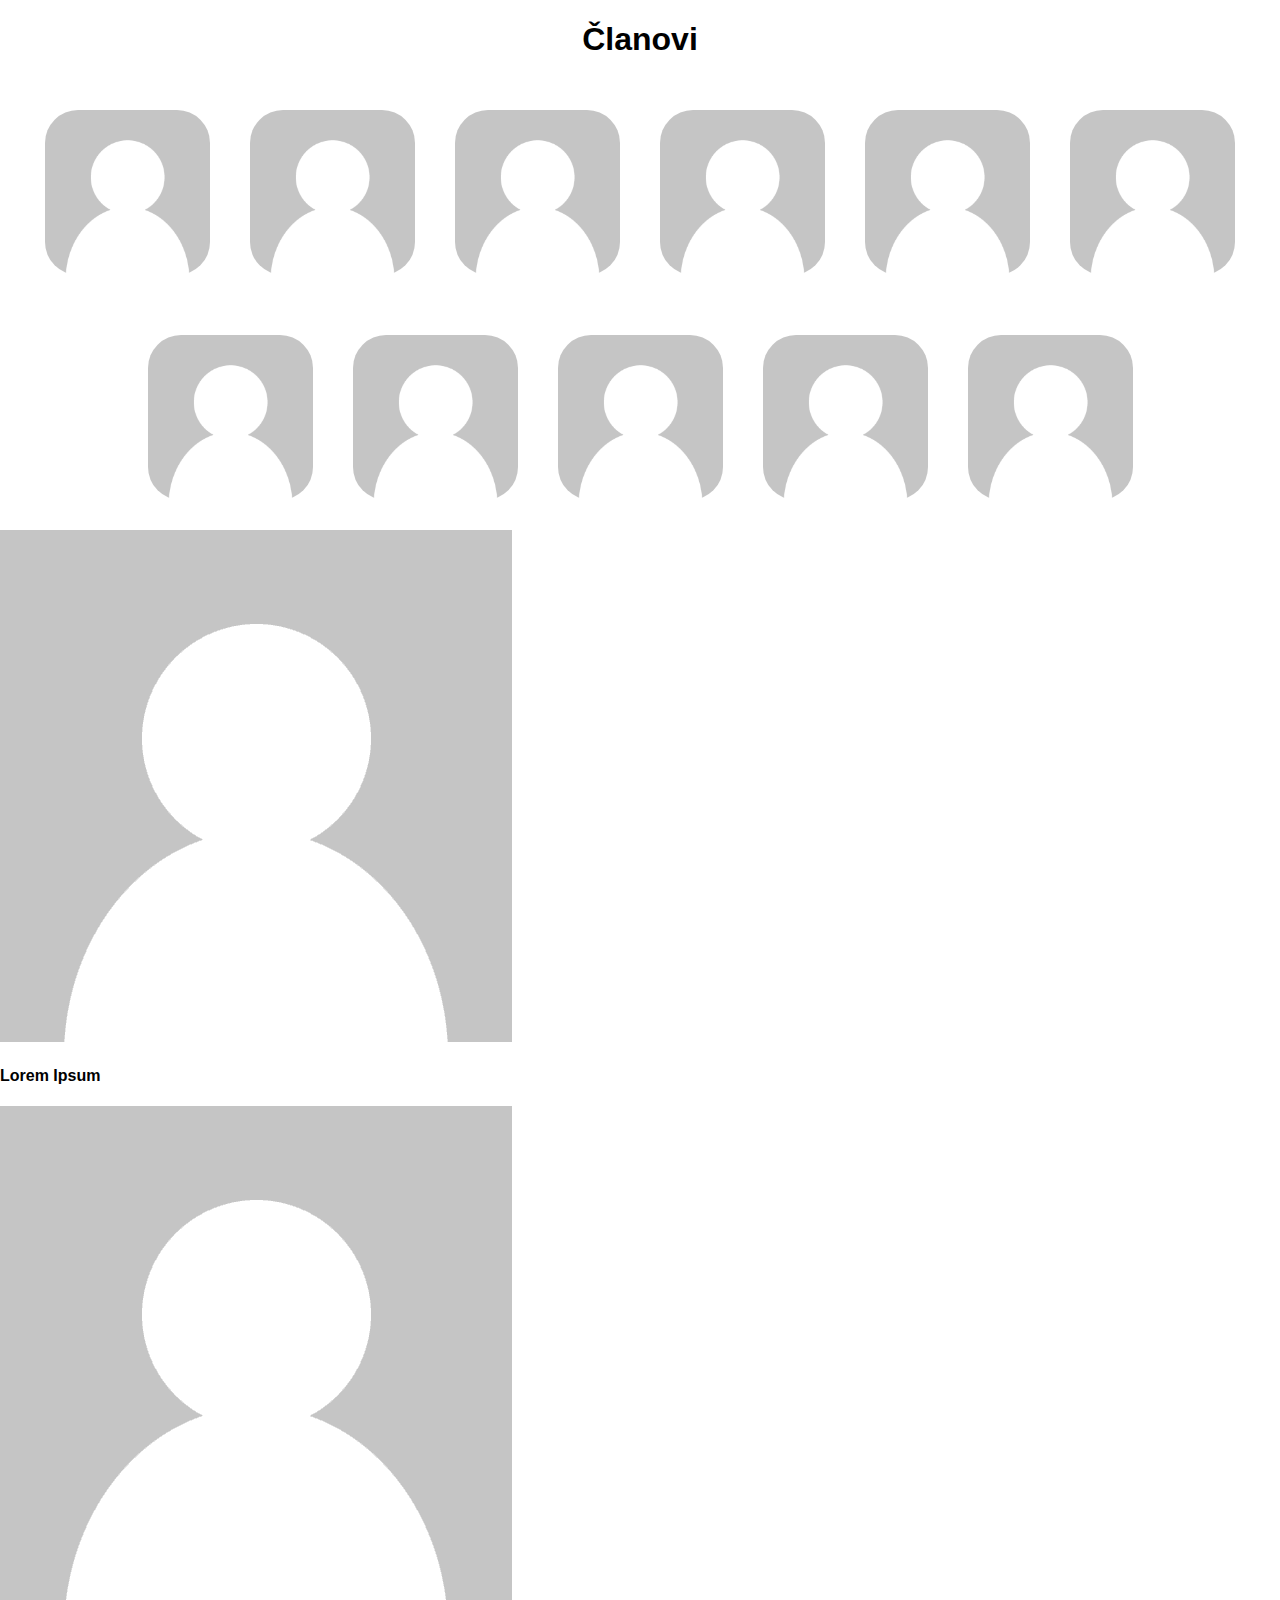
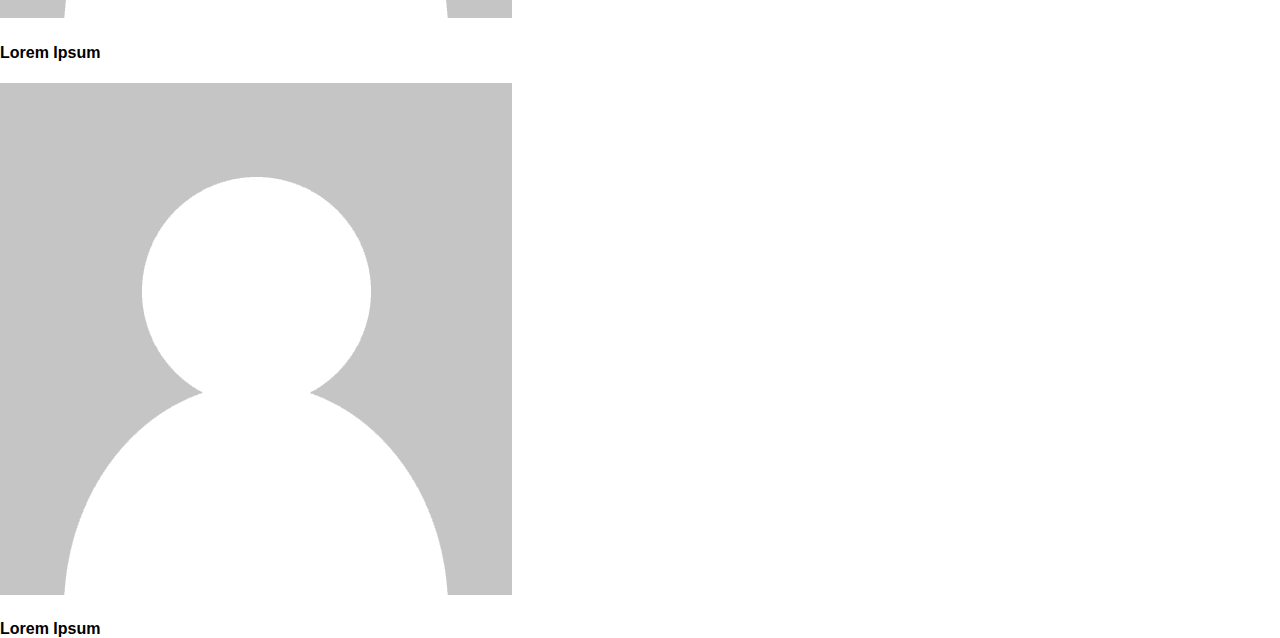
==== Task1/index.html @ 172b2e91 "Added members page" ====
<!DOCTYPE html>
<html lang="en">
  <head>
    <meta charset="UTF-8" />
    <meta http-equiv="X-UA-Compatible" content="IE=edge" />
    <meta name="viewport" content="width=device-width, initial-scale=1.0" />
    <link rel="stylesheet" href="style.css" />
    <title>Članovi</title>
  </head>
  <body>
    <main>
      <section class="members">
          <h1 class="members-title">Članovi</h1>
        <div class="members-group">
            <article class="member">
              <img src="src/member.png" alt="Member image" class="member-image" />
              <div class="member-details">
                <h2 class="member-name">
                  <span class="member-name--first">Lorem</span> Ipsum
                </h2>
                <p class="member-email">lorem@dump.hr</p>
                <p class="member-description">
                  Sed ut perspiciatis unde omnis iste natus error sit voluptatem
                  accusantium doloremque laudantium, totam rem aperiam, eaque ipsa
                  quae ab illo inventore veritatis et quasi architecto beatae vitae
                  dicta sunt explicabo. Nemo enim ipsam voluptatem quia voluptas sit
                  aspernatur aut odit aut fugit, sed quia consequuntur magni dolores
                  eos qui ratione voluptatem sequi nesciunt. Neque porro quisquam
                  est, qui dolorem ipsum quia dolor sit amet, consectetur, adipisci
                  velit.
                </p>
              </div>
            </article>
            <article class="member">
              <img src="src/member.png" alt="Member image" class="member-image" />
              <div class="member-details">
                <h2 class="member-name">
                  <span class="member-name--first">Lorem</span> Ipsum
                </h2>
                <p class="member-email">lorem@dump.hr</p>
                <p class="member-description">
                  Sed ut perspiciatis unde omnis iste natus error sit voluptatem
                  accusantium doloremque laudantium, totam rem aperiam, eaque ipsa
                  quae ab illo inventore veritatis et quasi architecto beatae vitae
                  dicta sunt explicabo. Nemo enim ipsam voluptatem quia voluptas sit
                  aspernatur aut odit aut fugit, sed quia consequuntur magni dolores
                  eos qui ratione voluptatem sequi nesciunt. Neque porro quisquam
                  est, qui dolorem ipsum quia dolor sit amet, consectetur, adipisci
                  velit.
                </p>
              </div>
            </article>
            <article class="member">
              <img src="src/member.png" alt="Member image" class="member-image" />
              <div class="member-details">
                <h2 class="member-name">
                  <span class="member-name--first">Lorem</span> Ipsum
                </h2>
                <p class="member-email">lorem@dump.hr</p>
                <p class="member-description">
                  Sed ut perspiciatis unde omnis iste natus error sit voluptatem
                  accusantium doloremque laudantium, totam rem aperiam, eaque ipsa
                  quae ab illo inventore veritatis et quasi architecto beatae vitae
                  dicta sunt explicabo. Nemo enim ipsam voluptatem quia voluptas sit
                  aspernatur aut odit aut fugit, sed quia consequuntur magni dolores
                  eos qui ratione voluptatem sequi nesciunt. Neque porro quisquam
                  est, qui dolorem ipsum quia dolor sit amet, consectetur, adipisci
                  velit.
                </p>
              </div>
            </article>
            <article class="member">
              <img src="src/member.png" alt="Member image" class="member-image" />
              <div class="member-details">
                <h2 class="member-name">
                  <span class="member-name--first">Lorem</span> Ipsum
                </h2>
                <p class="member-email">lorem@dump.hr</p>
                <p class="member-description">
                  Sed ut perspiciatis unde omnis iste natus error sit voluptatem
                  accusantium doloremque laudantium, totam rem aperiam, eaque ipsa
                  quae ab illo inventore veritatis et quasi architecto beatae vitae
                  dicta sunt explicabo. Nemo enim ipsam voluptatem quia voluptas sit
                  aspernatur aut odit aut fugit, sed quia consequuntur magni dolores
                  eos qui ratione voluptatem sequi nesciunt. Neque porro quisquam
                  est, qui dolorem ipsum quia dolor sit amet, consectetur, adipisci
                  velit.
                </p>
              </div>
            </article>
            <article class="member">
              <img src="src/member.png" alt="Member image" class="member-image" />
              <div class="member-details">
                <h2 class="member-name">
                  <span class="member-name--first">Lorem</span> Ipsum
                </h2>
                <p class="member-email">lorem@dump.hr</p>
                <p class="member-description">
                  Sed ut perspiciatis unde omnis iste natus error sit voluptatem
                  accusantium doloremque laudantium, totam rem aperiam, eaque ipsa
                  quae ab illo inventore veritatis et quasi architecto beatae vitae
                  dicta sunt explicabo. Nemo enim ipsam voluptatem quia voluptas sit
                  aspernatur aut odit aut fugit, sed quia consequuntur magni dolores
                  eos qui ratione voluptatem sequi nesciunt. Neque porro quisquam
                  est, qui dolorem ipsum quia dolor sit amet, consectetur, adipisci
                  velit.
                </p>
              </div>
            </article>
            <article class="member">
              <img src="src/member.png" alt="Member image" class="member-image" />
              <div class="member-details">
                <h2 class="member-name">
                  <span class="member-name--first">Lorem</span> Ipsum
                </h2>
                <p class="member-email">lorem@dump.hr</p>
                <p class="member-description">
                  Sed ut perspiciatis unde omnis iste natus error sit voluptatem
                  accusantium doloremque laudantium, totam rem aperiam, eaque ipsa
                  quae ab illo inventore veritatis et quasi architecto beatae vitae
                  dicta sunt explicabo. Nemo enim ipsam voluptatem quia voluptas sit
                  aspernatur aut odit aut fugit, sed quia consequuntur magni dolores
                  eos qui ratione voluptatem sequi nesciunt. Neque porro quisquam
                  est, qui dolorem ipsum quia dolor sit amet, consectetur, adipisci
                  velit.
                </p>
              </div>
            </article>
            <article class="member">
              <img src="src/member.png" alt="Member image" class="member-image" />
              <div class="member-details">
                <h2 class="member-name">
                  <span class="member-name--first">Lorem</span> Ipsum
                </h2>
                <p class="member-email">lorem@dump.hr</p>
                <p class="member-description">
                  Sed ut perspiciatis unde omnis iste natus error sit voluptatem
                  accusantium doloremque laudantium, totam rem aperiam, eaque ipsa
                  quae ab illo inventore veritatis et quasi architecto beatae vitae
                  dicta sunt explicabo. Nemo enim ipsam voluptatem quia voluptas sit
                  aspernatur aut odit aut fugit, sed quia consequuntur magni dolores
                  eos qui ratione voluptatem sequi nesciunt. Neque porro quisquam
                  est, qui dolorem ipsum quia dolor sit amet, consectetur, adipisci
                  velit.
                </p>
              </div>
            </article>
            <article class="member">
              <img src="src/member.png" alt="Member image" class="member-image" />
              <div class="member-details">
                <h2 class="member-name">
                  <span class="member-name--first">Lorem</span> Ipsum
                </h2>
                <p class="member-email">lorem@dump.hr</p>
                <p class="member-description">
                  Sed ut perspiciatis unde omnis iste natus error sit voluptatem
                  accusantium doloremque laudantium, totam rem aperiam, eaque ipsa
                  quae ab illo inventore veritatis et quasi architecto beatae vitae
                  dicta sunt explicabo. Nemo enim ipsam voluptatem quia voluptas sit
                  aspernatur aut odit aut fugit, sed quia consequuntur magni dolores
                  eos qui ratione voluptatem sequi nesciunt. Neque porro quisquam
                  est, qui dolorem ipsum quia dolor sit amet, consectetur, adipisci
                  velit.
                </p>
              </div>
            </article>
            <article class="member">
              <img src="src/member.png" alt="Member image" class="member-image" />
              <div class="member-details">
                <h2 class="member-name">
                  <span class="member-name--first">Lorem</span> Ipsum
                </h2>
                <p class="member-email">lorem@dump.hr</p>
                <p class="member-description">
                  Sed ut perspiciatis unde omnis iste natus error sit voluptatem
                  accusantium doloremque laudantium, totam rem aperiam, eaque ipsa
                  quae ab illo inventore veritatis et quasi architecto beatae vitae
                  dicta sunt explicabo. Nemo enim ipsam voluptatem quia voluptas sit
                  aspernatur aut odit aut fugit, sed quia consequuntur magni dolores
                  eos qui ratione voluptatem sequi nesciunt. Neque porro quisquam
                  est, qui dolorem ipsum quia dolor sit amet, consectetur, adipisci
                  velit.
                </p>
              </div>
            </article>
            <article class="member">
              <img src="src/member.png" alt="Member image" class="member-image" />
              <div class="member-details">
                <h2 class="member-name">
                  <span class="member-name--first">Lorem</span> Ipsum
                </h2>
                <p class="member-email">lorem@dump.hr</p>
                <p class="member-description">
                  Sed ut perspiciatis unde omnis iste natus error sit voluptatem
                  accusantium doloremque laudantium, totam rem aperiam, eaque ipsa
                  quae ab illo inventore veritatis et quasi architecto beatae vitae
                  dicta sunt explicabo. Nemo enim ipsam voluptatem quia voluptas sit
                  aspernatur aut odit aut fugit, sed quia consequuntur magni dolores
                  eos qui ratione voluptatem sequi nesciunt. Neque porro quisquam
                  est, qui dolorem ipsum quia dolor sit amet, consectetur, adipisci
                  velit.
                </p>
              </div>
            </article>
            <article class="member">
              <img src="src/member.png" alt="Member image" class="member-image" />
              <div class="member-details">
                <h2 class="member-name">
                  <span class="member-name--first">Lorem</span> Ipsum
                </h2>
                <p class="member-email">lorem@dump.hr</p>
                <p class="member-description">
                  Sed ut perspiciatis unde omnis iste natus error sit voluptatem
                  accusantium doloremque laudantium, totam rem aperiam, eaque ipsa
                  quae ab illo inventore veritatis et quasi architecto beatae vitae
                  dicta sunt explicabo. Nemo enim ipsam voluptatem quia voluptas sit
                  aspernatur aut odit aut fugit, sed quia consequuntur magni dolores
                  eos qui ratione voluptatem sequi nesciunt. Neque porro quisquam
                  est, qui dolorem ipsum quia dolor sit amet, consectetur, adipisci
                  velit.
                </p>
              </div>
            </article>
        </div>
      </section>
      <section class="alumni">
          <article class="alumni-member">
            <img class="alumni-image" src="src/member.png" alt="Alumni image"/>
            <h4 class="alumni-name">Lorem Ipsum</h4>
          </article>
          <article class="alumni-member">
            <img class="alumni-image" src="src/member.png" alt="Alumni image"/>
            <h4 class="alumni-name">Lorem Ipsum</h4>
          </article>
          <article class="alumni-member">
            <img class="alumni-image" src="src/member.png" alt="Alumni image"/>
            <h4 class="alumni-name">Lorem Ipsum</h4>
          </article>
      </section>
    </main>
  </body>
</html>
---- Task1/style.css ----
* {
  font-family: "Source Sans Pro", sans-serif;
}

body {
  margin: 0 0;
  height: 120vh;
}

.members {
  display: flex;
  flex-direction: column;
  align-items: center;
}

.members-group {
  display: flex;
  flex-wrap: wrap;
  justify-content: center;
  max-width: calc(6 * (165px + 20px * 2));
}

.member {
  display: inline-flex;
  flex-direction: column;
  position: relative;
  margin: 30px 20px;
}

.member-image {
  width: 165px;
  border-radius: 20%;
  display: inline-block;
  transition: transform 0.2s ease-in-out;
}

.member:hover .member-details {
  display: inline-block;
}

.member:hover .member-image {
    transform: scale(1.1);
}

.member-details {
  width: calc(165px * 2 + 40px - 16px * 2);
  display: none;
  position: absolute;
  top: calc(165px + 30px);
  border-radius: 4%;
  z-index: 1;
  background: #282d30;
  padding: 0 16px;
  color: #fff;
}

/*.member:nth-of-type(1) .member-details {
    display: inline-block;
}*/

.member-email::before {
  background-image: url("src/at.png");
  background-size: 16px 16px;
  display: inline-block;
  width: 24px;
  height: 16px;
  background-repeat: no-repeat;
  content: "";
}

.member-name {
  font-weight: 400;
}
.member-name--first {
  font-weight: 700;
}
.member-description {
  color: #a6b0b1;
}

.member-email {
  font-weight: 700;
}

.member:last-of-type .member-details{
    right: 0px;
}

@media screen and (max-width: calc(2*(165px + 20px*2))) {
    .member-details {
        width: calc(300px - 2*16px);
        left: -67.5px;
    }

}

@media screen and (min-width: calc(2*(165px + 20px*2))) and (max-width: calc(3*(165px + 20px*2))) {
    .member:last-of-type .member-details {
        left: -102.5px;
    }
  
    .member:nth-of-type(2n) .member-details {
    right: 0px;
  }
}

@media screen and (min-width: calc(3*(165px + 20px*2))) and (max-width: calc(4*(165px + 20px*2))) {
  .member:nth-of-type(3n) .member-details {
    right: 0px;
  }
}

@media screen and (min-width: calc(4*(165px + 20px*2))) and (max-width: calc(5*(165px + 20px*2))) {
  .member:nth-of-type(4n) .member-details {
    right: 0px;
  }
}

@media screen and (min-width: calc(5*(165px + 20px*2))) and (max-width: calc(6*(165px + 20px*2))) {
  .member:nth-of-type(5n) .member-details {
    right: 0px;
  }
}

@media screen and (min-width: calc(6*(165px + 20px*2))) {
  .member:nth-of-type(6n) .member-details {
    right: 0px;
  }
}
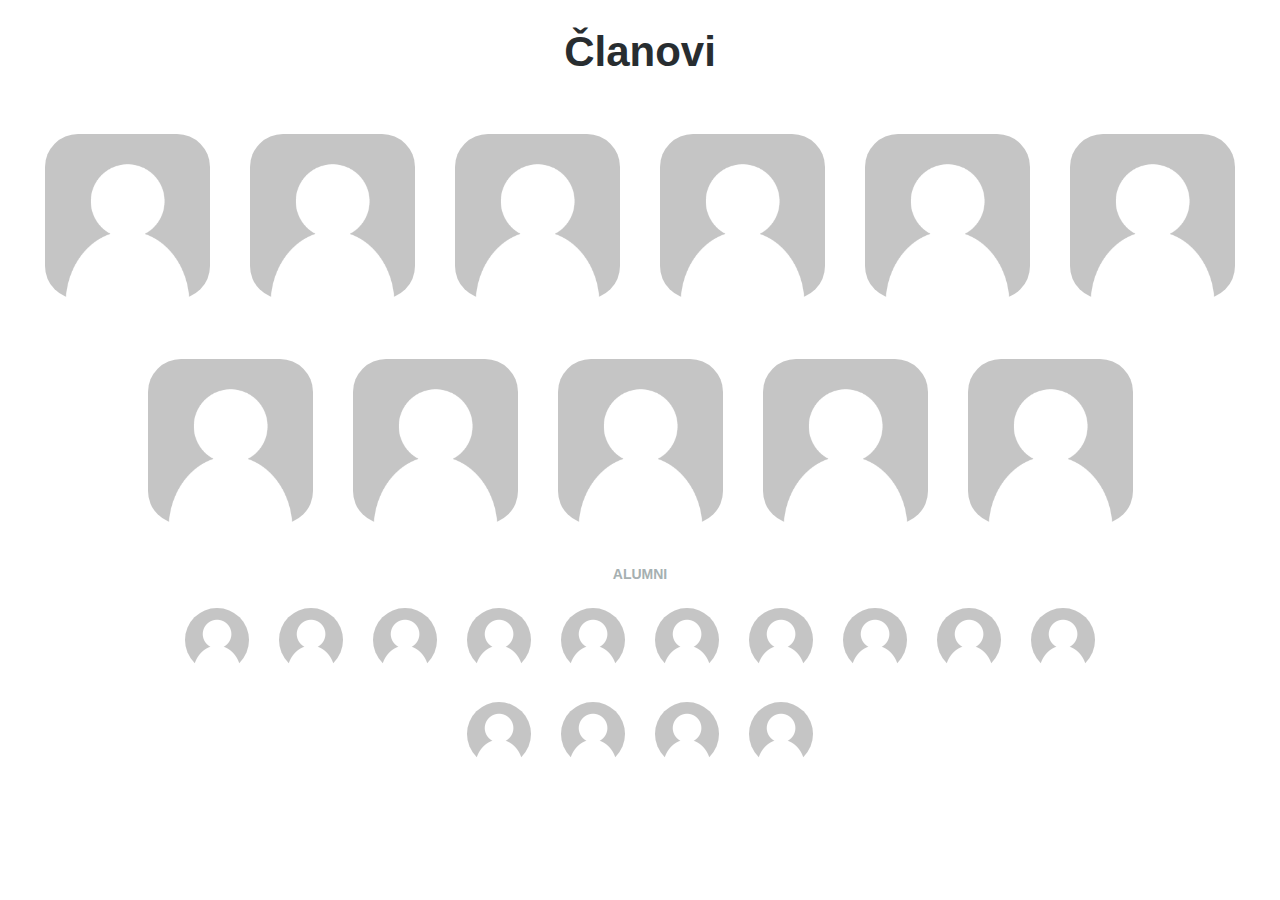
==== commit a2defb5e: "Finished Task1" ====
--- a/Task1/index.html
+++ b/Task1/index.html
@@ -10,232 +10,307 @@
   <body>
     <main>
       <section class="members">
-          <h1 class="members-title">Članovi</h1>
+        <h1 class="members-title">Članovi</h1>
         <div class="members-group">
-            <article class="member">
-              <img src="src/member.png" alt="Member image" class="member-image" />
-              <div class="member-details">
-                <h2 class="member-name">
-                  <span class="member-name--first">Lorem</span> Ipsum
-                </h2>
-                <p class="member-email">lorem@dump.hr</p>
-                <p class="member-description">
-                  Sed ut perspiciatis unde omnis iste natus error sit voluptatem
-                  accusantium doloremque laudantium, totam rem aperiam, eaque ipsa
-                  quae ab illo inventore veritatis et quasi architecto beatae vitae
-                  dicta sunt explicabo. Nemo enim ipsam voluptatem quia voluptas sit
-                  aspernatur aut odit aut fugit, sed quia consequuntur magni dolores
-                  eos qui ratione voluptatem sequi nesciunt. Neque porro quisquam
-                  est, qui dolorem ipsum quia dolor sit amet, consectetur, adipisci
-                  velit.
-                </p>
-              </div>
-            </article>
-            <article class="member">
-              <img src="src/member.png" alt="Member image" class="member-image" />
-              <div class="member-details">
-                <h2 class="member-name">
-                  <span class="member-name--first">Lorem</span> Ipsum
-                </h2>
-                <p class="member-email">lorem@dump.hr</p>
-                <p class="member-description">
-                  Sed ut perspiciatis unde omnis iste natus error sit voluptatem
-                  accusantium doloremque laudantium, totam rem aperiam, eaque ipsa
-                  quae ab illo inventore veritatis et quasi architecto beatae vitae
-                  dicta sunt explicabo. Nemo enim ipsam voluptatem quia voluptas sit
-                  aspernatur aut odit aut fugit, sed quia consequuntur magni dolores
-                  eos qui ratione voluptatem sequi nesciunt. Neque porro quisquam
-                  est, qui dolorem ipsum quia dolor sit amet, consectetur, adipisci
-                  velit.
-                </p>
-              </div>
-            </article>
-            <article class="member">
-              <img src="src/member.png" alt="Member image" class="member-image" />
-              <div class="member-details">
-                <h2 class="member-name">
-                  <span class="member-name--first">Lorem</span> Ipsum
-                </h2>
-                <p class="member-email">lorem@dump.hr</p>
-                <p class="member-description">
-                  Sed ut perspiciatis unde omnis iste natus error sit voluptatem
-                  accusantium doloremque laudantium, totam rem aperiam, eaque ipsa
-                  quae ab illo inventore veritatis et quasi architecto beatae vitae
-                  dicta sunt explicabo. Nemo enim ipsam voluptatem quia voluptas sit
-                  aspernatur aut odit aut fugit, sed quia consequuntur magni dolores
-                  eos qui ratione voluptatem sequi nesciunt. Neque porro quisquam
-                  est, qui dolorem ipsum quia dolor sit amet, consectetur, adipisci
-                  velit.
-                </p>
-              </div>
-            </article>
-            <article class="member">
-              <img src="src/member.png" alt="Member image" class="member-image" />
-              <div class="member-details">
-                <h2 class="member-name">
-                  <span class="member-name--first">Lorem</span> Ipsum
-                </h2>
-                <p class="member-email">lorem@dump.hr</p>
-                <p class="member-description">
-                  Sed ut perspiciatis unde omnis iste natus error sit voluptatem
-                  accusantium doloremque laudantium, totam rem aperiam, eaque ipsa
-                  quae ab illo inventore veritatis et quasi architecto beatae vitae
-                  dicta sunt explicabo. Nemo enim ipsam voluptatem quia voluptas sit
-                  aspernatur aut odit aut fugit, sed quia consequuntur magni dolores
-                  eos qui ratione voluptatem sequi nesciunt. Neque porro quisquam
-                  est, qui dolorem ipsum quia dolor sit amet, consectetur, adipisci
-                  velit.
-                </p>
-              </div>
-            </article>
-            <article class="member">
-              <img src="src/member.png" alt="Member image" class="member-image" />
-              <div class="member-details">
-                <h2 class="member-name">
-                  <span class="member-name--first">Lorem</span> Ipsum
-                </h2>
-                <p class="member-email">lorem@dump.hr</p>
-                <p class="member-description">
-                  Sed ut perspiciatis unde omnis iste natus error sit voluptatem
-                  accusantium doloremque laudantium, totam rem aperiam, eaque ipsa
-                  quae ab illo inventore veritatis et quasi architecto beatae vitae
-                  dicta sunt explicabo. Nemo enim ipsam voluptatem quia voluptas sit
-                  aspernatur aut odit aut fugit, sed quia consequuntur magni dolores
-                  eos qui ratione voluptatem sequi nesciunt. Neque porro quisquam
-                  est, qui dolorem ipsum quia dolor sit amet, consectetur, adipisci
-                  velit.
-                </p>
-              </div>
-            </article>
-            <article class="member">
-              <img src="src/member.png" alt="Member image" class="member-image" />
-              <div class="member-details">
-                <h2 class="member-name">
-                  <span class="member-name--first">Lorem</span> Ipsum
-                </h2>
-                <p class="member-email">lorem@dump.hr</p>
-                <p class="member-description">
-                  Sed ut perspiciatis unde omnis iste natus error sit voluptatem
-                  accusantium doloremque laudantium, totam rem aperiam, eaque ipsa
-                  quae ab illo inventore veritatis et quasi architecto beatae vitae
-                  dicta sunt explicabo. Nemo enim ipsam voluptatem quia voluptas sit
-                  aspernatur aut odit aut fugit, sed quia consequuntur magni dolores
-                  eos qui ratione voluptatem sequi nesciunt. Neque porro quisquam
-                  est, qui dolorem ipsum quia dolor sit amet, consectetur, adipisci
-                  velit.
-                </p>
-              </div>
-            </article>
-            <article class="member">
-              <img src="src/member.png" alt="Member image" class="member-image" />
-              <div class="member-details">
-                <h2 class="member-name">
-                  <span class="member-name--first">Lorem</span> Ipsum
-                </h2>
-                <p class="member-email">lorem@dump.hr</p>
-                <p class="member-description">
-                  Sed ut perspiciatis unde omnis iste natus error sit voluptatem
-                  accusantium doloremque laudantium, totam rem aperiam, eaque ipsa
-                  quae ab illo inventore veritatis et quasi architecto beatae vitae
-                  dicta sunt explicabo. Nemo enim ipsam voluptatem quia voluptas sit
-                  aspernatur aut odit aut fugit, sed quia consequuntur magni dolores
-                  eos qui ratione voluptatem sequi nesciunt. Neque porro quisquam
-                  est, qui dolorem ipsum quia dolor sit amet, consectetur, adipisci
-                  velit.
-                </p>
-              </div>
-            </article>
-            <article class="member">
-              <img src="src/member.png" alt="Member image" class="member-image" />
-              <div class="member-details">
-                <h2 class="member-name">
-                  <span class="member-name--first">Lorem</span> Ipsum
-                </h2>
-                <p class="member-email">lorem@dump.hr</p>
-                <p class="member-description">
-                  Sed ut perspiciatis unde omnis iste natus error sit voluptatem
-                  accusantium doloremque laudantium, totam rem aperiam, eaque ipsa
-                  quae ab illo inventore veritatis et quasi architecto beatae vitae
-                  dicta sunt explicabo. Nemo enim ipsam voluptatem quia voluptas sit
-                  aspernatur aut odit aut fugit, sed quia consequuntur magni dolores
-                  eos qui ratione voluptatem sequi nesciunt. Neque porro quisquam
-                  est, qui dolorem ipsum quia dolor sit amet, consectetur, adipisci
-                  velit.
-                </p>
-              </div>
-            </article>
-            <article class="member">
-              <img src="src/member.png" alt="Member image" class="member-image" />
-              <div class="member-details">
-                <h2 class="member-name">
-                  <span class="member-name--first">Lorem</span> Ipsum
-                </h2>
-                <p class="member-email">lorem@dump.hr</p>
-                <p class="member-description">
-                  Sed ut perspiciatis unde omnis iste natus error sit voluptatem
-                  accusantium doloremque laudantium, totam rem aperiam, eaque ipsa
-                  quae ab illo inventore veritatis et quasi architecto beatae vitae
-                  dicta sunt explicabo. Nemo enim ipsam voluptatem quia voluptas sit
-                  aspernatur aut odit aut fugit, sed quia consequuntur magni dolores
-                  eos qui ratione voluptatem sequi nesciunt. Neque porro quisquam
-                  est, qui dolorem ipsum quia dolor sit amet, consectetur, adipisci
-                  velit.
-                </p>
-              </div>
-            </article>
-            <article class="member">
-              <img src="src/member.png" alt="Member image" class="member-image" />
-              <div class="member-details">
-                <h2 class="member-name">
-                  <span class="member-name--first">Lorem</span> Ipsum
-                </h2>
-                <p class="member-email">lorem@dump.hr</p>
-                <p class="member-description">
-                  Sed ut perspiciatis unde omnis iste natus error sit voluptatem
-                  accusantium doloremque laudantium, totam rem aperiam, eaque ipsa
-                  quae ab illo inventore veritatis et quasi architecto beatae vitae
-                  dicta sunt explicabo. Nemo enim ipsam voluptatem quia voluptas sit
-                  aspernatur aut odit aut fugit, sed quia consequuntur magni dolores
-                  eos qui ratione voluptatem sequi nesciunt. Neque porro quisquam
-                  est, qui dolorem ipsum quia dolor sit amet, consectetur, adipisci
-                  velit.
-                </p>
-              </div>
-            </article>
-            <article class="member">
-              <img src="src/member.png" alt="Member image" class="member-image" />
-              <div class="member-details">
-                <h2 class="member-name">
-                  <span class="member-name--first">Lorem</span> Ipsum
-                </h2>
-                <p class="member-email">lorem@dump.hr</p>
-                <p class="member-description">
-                  Sed ut perspiciatis unde omnis iste natus error sit voluptatem
-                  accusantium doloremque laudantium, totam rem aperiam, eaque ipsa
-                  quae ab illo inventore veritatis et quasi architecto beatae vitae
-                  dicta sunt explicabo. Nemo enim ipsam voluptatem quia voluptas sit
-                  aspernatur aut odit aut fugit, sed quia consequuntur magni dolores
-                  eos qui ratione voluptatem sequi nesciunt. Neque porro quisquam
-                  est, qui dolorem ipsum quia dolor sit amet, consectetur, adipisci
-                  velit.
-                </p>
-              </div>
-            </article>
+          <article class="member">
+            <img src="src/member.png" alt="Member image" class="member-image" />
+            <div class="member-details">
+              <h2 class="member-name">
+                <span class="member-name--first">Lorem</span> Ipsum
+              </h2>
+              <p class="member-email">lorem@dump.hr</p>
+              <p class="member-description">
+                Sed ut perspiciatis unde omnis iste natus error sit voluptatem
+                accusantium doloremque laudantium, totam rem aperiam, eaque ipsa
+                quae ab illo inventore veritatis et quasi architecto beatae
+                vitae dicta sunt explicabo. Nemo enim ipsam voluptatem quia
+                voluptas sit aspernatur aut odit aut fugit, sed quia
+                consequuntur magni dolores eos qui ratione voluptatem sequi
+                nesciunt. Neque porro quisquam est, qui dolorem ipsum quia dolor
+                sit amet, consectetur, adipisci velit.
+              </p>
+            </div>
+          </article>
+          <article class="member">
+            <img src="src/member.png" alt="Member image" class="member-image" />
+            <div class="member-details">
+              <h2 class="member-name">
+                <span class="member-name--first">Lorem</span> Ipsum
+              </h2>
+              <p class="member-email">lorem@dump.hr</p>
+              <p class="member-description">
+                Sed ut perspiciatis unde omnis iste natus error sit voluptatem
+                accusantium doloremque laudantium, totam rem aperiam, eaque ipsa
+                quae ab illo inventore veritatis et quasi architecto beatae
+                vitae dicta sunt explicabo. Nemo enim ipsam voluptatem quia
+                voluptas sit aspernatur aut odit aut fugit, sed quia
+                consequuntur magni dolores eos qui ratione voluptatem sequi
+                nesciunt. Neque porro quisquam est, qui dolorem ipsum quia dolor
+                sit amet, consectetur, adipisci velit.
+              </p>
+            </div>
+          </article>
+          <article class="member">
+            <img src="src/member.png" alt="Member image" class="member-image" />
+            <div class="member-details">
+              <h2 class="member-name">
+                <span class="member-name--first">Lorem</span> Ipsum
+              </h2>
+              <p class="member-email">lorem@dump.hr</p>
+              <p class="member-description">
+                Sed ut perspiciatis unde omnis iste natus error sit voluptatem
+                accusantium doloremque laudantium, totam rem aperiam, eaque ipsa
+                quae ab illo inventore veritatis et quasi architecto beatae
+                vitae dicta sunt explicabo. Nemo enim ipsam voluptatem quia
+                voluptas sit aspernatur aut odit aut fugit, sed quia
+                consequuntur magni dolores eos qui ratione voluptatem sequi
+                nesciunt. Neque porro quisquam est, qui dolorem ipsum quia dolor
+                sit amet, consectetur, adipisci velit.
+              </p>
+            </div>
+          </article>
+          <article class="member">
+            <img src="src/member.png" alt="Member image" class="member-image" />
+            <div class="member-details">
+              <h2 class="member-name">
+                <span class="member-name--first">Lorem</span> Ipsum
+              </h2>
+              <p class="member-email">lorem@dump.hr</p>
+              <p class="member-description">
+                Sed ut perspiciatis unde omnis iste natus error sit voluptatem
+                accusantium doloremque laudantium, totam rem aperiam, eaque ipsa
+                quae ab illo inventore veritatis et quasi architecto beatae
+                vitae dicta sunt explicabo. Nemo enim ipsam voluptatem quia
+                voluptas sit aspernatur aut odit aut fugit, sed quia
+                consequuntur magni dolores eos qui ratione voluptatem sequi
+                nesciunt. Neque porro quisquam est, qui dolorem ipsum quia dolor
+                sit amet, consectetur, adipisci velit.
+              </p>
+            </div>
+          </article>
+          <article class="member">
+            <img src="src/member.png" alt="Member image" class="member-image" />
+            <div class="member-details">
+              <h2 class="member-name">
+                <span class="member-name--first">Lorem</span> Ipsum
+              </h2>
+              <p class="member-email">lorem@dump.hr</p>
+              <p class="member-description">
+                Sed ut perspiciatis unde omnis iste natus error sit voluptatem
+                accusantium doloremque laudantium, totam rem aperiam, eaque ipsa
+                quae ab illo inventore veritatis et quasi architecto beatae
+                vitae dicta sunt explicabo. Nemo enim ipsam voluptatem quia
+                voluptas sit aspernatur aut odit aut fugit, sed quia
+                consequuntur magni dolores eos qui ratione voluptatem sequi
+                nesciunt. Neque porro quisquam est, qui dolorem ipsum quia dolor
+                sit amet, consectetur, adipisci velit.
+              </p>
+            </div>
+          </article>
+          <article class="member">
+            <img src="src/member.png" alt="Member image" class="member-image" />
+            <div class="member-details">
+              <h2 class="member-name">
+                <span class="member-name--first">Lorem</span> Ipsum
+              </h2>
+              <p class="member-email">lorem@dump.hr</p>
+              <p class="member-description">
+                Sed ut perspiciatis unde omnis iste natus error sit voluptatem
+                accusantium doloremque laudantium, totam rem aperiam, eaque ipsa
+                quae ab illo inventore veritatis et quasi architecto beatae
+                vitae dicta sunt explicabo. Nemo enim ipsam voluptatem quia
+                voluptas sit aspernatur aut odit aut fugit, sed quia
+                consequuntur magni dolores eos qui ratione voluptatem sequi
+                nesciunt. Neque porro quisquam est, qui dolorem ipsum quia dolor
+                sit amet, consectetur, adipisci velit.
+              </p>
+            </div>
+          </article>
+          <article class="member">
+            <img src="src/member.png" alt="Member image" class="member-image" />
+            <div class="member-details">
+              <h2 class="member-name">
+                <span class="member-name--first">Lorem</span> Ipsum
+              </h2>
+              <p class="member-email">lorem@dump.hr</p>
+              <p class="member-description">
+                Sed ut perspiciatis unde omnis iste natus error sit voluptatem
+                accusantium doloremque laudantium, totam rem aperiam, eaque ipsa
+                quae ab illo inventore veritatis et quasi architecto beatae
+                vitae dicta sunt explicabo. Nemo enim ipsam voluptatem quia
+                voluptas sit aspernatur aut odit aut fugit, sed quia
+                consequuntur magni dolores eos qui ratione voluptatem sequi
+                nesciunt. Neque porro quisquam est, qui dolorem ipsum quia dolor
+                sit amet, consectetur, adipisci velit.
+              </p>
+            </div>
+          </article>
+          <article class="member">
+            <img src="src/member.png" alt="Member image" class="member-image" />
+            <div class="member-details">
+              <h2 class="member-name">
+                <span class="member-name--first">Lorem</span> Ipsum
+              </h2>
+              <p class="member-email">lorem@dump.hr</p>
+              <p class="member-description">
+                Sed ut perspiciatis unde omnis iste natus error sit voluptatem
+                accusantium doloremque laudantium, totam rem aperiam, eaque ipsa
+                quae ab illo inventore veritatis et quasi architecto beatae
+                vitae dicta sunt explicabo. Nemo enim ipsam voluptatem quia
+                voluptas sit aspernatur aut odit aut fugit, sed quia
+                consequuntur magni dolores eos qui ratione voluptatem sequi
+                nesciunt. Neque porro quisquam est, qui dolorem ipsum quia dolor
+                sit amet, consectetur, adipisci velit.
+              </p>
+            </div>
+          </article>
+          <article class="member">
+            <img src="src/member.png" alt="Member image" class="member-image" />
+            <div class="member-details">
+              <h2 class="member-name">
+                <span class="member-name--first">Lorem</span> Ipsum
+              </h2>
+              <p class="member-email">lorem@dump.hr</p>
+              <p class="member-description">
+                Sed ut perspiciatis unde omnis iste natus error sit voluptatem
+                accusantium doloremque laudantium, totam rem aperiam, eaque ipsa
+                quae ab illo inventore veritatis et quasi architecto beatae
+                vitae dicta sunt explicabo. Nemo enim ipsam voluptatem quia
+                voluptas sit aspernatur aut odit aut fugit, sed quia
+                consequuntur magni dolores eos qui ratione voluptatem sequi
+                nesciunt. Neque porro quisquam est, qui dolorem ipsum quia dolor
+                sit amet, consectetur, adipisci velit.
+              </p>
+            </div>
+          </article>
+          <article class="member">
+            <img src="src/member.png" alt="Member image" class="member-image" />
+            <div class="member-details">
+              <h2 class="member-name">
+                <span class="member-name--first">Lorem</span> Ipsum
+              </h2>
+              <p class="member-email">lorem@dump.hr</p>
+              <p class="member-description">
+                Sed ut perspiciatis unde omnis iste natus error sit voluptatem
+                accusantium doloremque laudantium, totam rem aperiam, eaque ipsa
+                quae ab illo inventore veritatis et quasi architecto beatae
+                vitae dicta sunt explicabo. Nemo enim ipsam voluptatem quia
+                voluptas sit aspernatur aut odit aut fugit, sed quia
+                consequuntur magni dolores eos qui ratione voluptatem sequi
+                nesciunt. Neque porro quisquam est, qui dolorem ipsum quia dolor
+                sit amet, consectetur, adipisci velit.
+              </p>
+            </div>
+          </article>
+          <article class="member">
+            <img src="src/member.png" alt="Member image" class="member-image" />
+            <div class="member-details">
+              <h2 class="member-name">
+                <span class="member-name--first">Lorem</span> Ipsum
+              </h2>
+              <p class="member-email">lorem@dump.hr</p>
+              <p class="member-description">
+                Sed ut perspiciatis unde omnis iste natus error sit voluptatem
+                accusantium doloremque laudantium, totam rem aperiam, eaque ipsa
+                quae ab illo inventore veritatis et quasi architecto beatae
+                vitae dicta sunt explicabo. Nemo enim ipsam voluptatem quia
+                voluptas sit aspernatur aut odit aut fugit, sed quia
+                consequuntur magni dolores eos qui ratione voluptatem sequi
+                nesciunt. Neque porro quisquam est, qui dolorem ipsum quia dolor
+                sit amet, consectetur, adipisci velit.
+              </p>
+            </div>
+          </article>
         </div>
       </section>
       <section class="alumni">
-          <article class="alumni-member">
-            <img class="alumni-image" src="src/member.png" alt="Alumni image"/>
-            <h4 class="alumni-name">Lorem Ipsum</h4>
-          </article>
-          <article class="alumni-member">
-            <img class="alumni-image" src="src/member.png" alt="Alumni image"/>
-            <h4 class="alumni-name">Lorem Ipsum</h4>
-          </article>
-          <article class="alumni-member">
-            <img class="alumni-image" src="src/member.png" alt="Alumni image"/>
-            <h4 class="alumni-name">Lorem Ipsum</h4>
-          </article>
+        <h2 class="alumni-title">ALUMNI</h2>
+        <div class="alumni-group">
+          <article class="alum">
+            <img class="alum-image" alt="Alum image" src="src/member.png" />
+            <div class="alum-details">
+              <span class="alum-name">Lorem Ipsum</span>
+            </div>
+          </article>
+          <article class="alum">
+            <img class="alum-image" alt="Alum image" src="src/member.png" />
+            <div class="alum-details">
+              <span class="alum-name">Lorem Ipsum</span>
+            </div>
+          </article>
+          <article class="alum">
+            <img class="alum-image" alt="Alum image" src="src/member.png" />
+            <div class="alum-details">
+              <span class="alum-name">Lorem Ipsum</span>
+            </div>
+          </article>
+          <article class="alum">
+            <img class="alum-image" alt="Alum image" src="src/member.png" />
+            <div class="alum-details">
+              <span class="alum-name">Lorem Ipsum</span>
+            </div>
+          </article>
+          <article class="alum">
+            <img class="alum-image" alt="Alum image" src="src/member.png" />
+            <div class="alum-details">
+              <span class="alum-name">Lorem Ipsum</span>
+            </div>
+          </article>
+          <article class="alum">
+            <img class="alum-image" alt="Alum image" src="src/member.png" />
+            <div class="alum-details">
+              <span class="alum-name">Lorem Ipsum</span>
+            </div>
+          </article>
+          <article class="alum">
+            <img class="alum-image" alt="Alum image" src="src/member.png" />
+            <div class="alum-details">
+              <span class="alum-name">Lorem Ipsum</span>
+            </div>
+          </article>
+          <article class="alum">
+            <img class="alum-image" alt="Alum image" src="src/member.png" />
+            <div class="alum-details">
+              <span class="alum-name">Lorem Ipsum</span>
+            </div>
+          </article>
+          <article class="alum">
+            <img class="alum-image" alt="Alum image" src="src/member.png" />
+            <div class="alum-details">
+              <span class="alum-name">Lorem Ipsum</span>
+            </div>
+          </article>
+          <article class="alum">
+            <img class="alum-image" alt="Alum image" src="src/member.png" />
+            <div class="alum-details">
+              <span class="alum-name">Lorem Ipsum</span>
+            </div>
+          </article>
+          <article class="alum">
+            <img class="alum-image" alt="Alum image" src="src/member.png" />
+            <div class="alum-details">
+              <span class="alum-name">Lorem Ipsum</span>
+            </div>
+          </article>
+          <article class="alum">
+            <img class="alum-image" alt="Alum image" src="src/member.png" />
+            <div class="alum-details">
+              <span class="alum-name">Lorem Ipsum</span>
+            </div>
+          </article>
+          <article class="alum">
+            <img class="alum-image" alt="Alum image" src="src/member.png" />
+            <div class="alum-details">
+              <span class="alum-name">Lorem Ipsum</span>
+            </div>
+          </article>
+          <article class="alum">
+            <img class="alum-image" alt="Alum image" src="src/member.png" />
+            <div class="alum-details">
+              <span class="alum-name">Lorem Ipsum</span>
+            </div>
+          </article>
+        </div>
       </section>
     </main>
   </body>
--- a/Task1/style.css
+++ b/Task1/style.css
@@ -1,23 +1,34 @@
+:root {
+  --color-primary: #282d30;
+  --color-secondary: #a6b0b1;
+}
+
+
 * {
   font-family: "Source Sans Pro", sans-serif;
 }
 
 body {
-  margin: 0 0;
-  height: 120vh;
-}
+  margin: 0;
+}
+
 
 .members {
   display: flex;
   flex-direction: column;
   align-items: center;
+}
+
+.members-title{
+  color: var(--color-primary);
+  font-size: 42px;
 }
 
 .members-group {
   display: flex;
   flex-wrap: wrap;
   justify-content: center;
-  max-width: calc(6 * (165px + 20px * 2));
+  max-width: calc(6 * (165px + 20px * 2)); /*replacing 165+20*2 with 205 until var support in queries*/
 }
 
 .member {
@@ -35,28 +46,37 @@
 }
 
 .member:hover .member-details {
-  display: inline-block;
+  visibility: visible;
 }
 
 .member:hover .member-image {
-    transform: scale(1.1);
+  transform: scale(1.1);
+}
+
+.member:hover::after {
+  content: "";
+  width: 0;
+  height: 0;
+  position: absolute;
+  top: calc(165px + 20px);
+  left: calc(50% - 5px);
+  border-left: 4px solid transparent;
+  border-right: 4px solid transparent;
+  border-bottom: 10px solid var(--color-primary);
 }
 
 .member-details {
   width: calc(165px * 2 + 40px - 16px * 2);
-  display: none;
+  display: inline-block;
+  visibility: hidden;
   position: absolute;
   top: calc(165px + 30px);
   border-radius: 4%;
   z-index: 1;
-  background: #282d30;
+  background: var(--color-primary);
   padding: 0 16px;
   color: #fff;
 }
-
-/*.member:nth-of-type(1) .member-details {
-    display: inline-block;
-}*/
 
 .member-email::before {
   background-image: url("src/at.png");
@@ -75,55 +95,122 @@
   font-weight: 700;
 }
 .member-description {
-  color: #a6b0b1;
+  color: var(--color-secondary);
 }
 
 .member-email {
   font-weight: 700;
 }
 
-.member:last-of-type .member-details{
-    right: 0px;
-}
-
-@media screen and (max-width: calc(2*(165px + 20px*2))) {
-    .member-details {
-        width: calc(300px - 2*16px);
-        left: -67.5px;
-    }
-
-}
-
-@media screen and (min-width: calc(2*(165px + 20px*2))) and (max-width: calc(3*(165px + 20px*2))) {
-    .member:last-of-type .member-details {
-        left: -102.5px;
-    }
-  
-    .member:nth-of-type(2n) .member-details {
-    right: 0px;
-  }
-}
-
-@media screen and (min-width: calc(3*(165px + 20px*2))) and (max-width: calc(4*(165px + 20px*2))) {
+.member:last-of-type .member-details {
+  right: 0px;
+}
+
+@media screen and (max-width: calc(2*205px)) { 
+  .member-details {
+    width: calc(300px - 2 * 16px);
+    left: -50%;
+  }
+}
+
+@media screen and (min-width: calc(2*205px)) and (max-width: calc(3*205px)) {
+  .member:last-of-type .member-details {
+    left: -50%;
+  }
+
+  .member:nth-of-type(2n) .member-details {
+    right: 0px;
+  }
+}
+
+@media screen and (min-width: calc(3*205px)) and (max-width: calc(4*205px)) {
   .member:nth-of-type(3n) .member-details {
     right: 0px;
   }
 }
 
-@media screen and (min-width: calc(4*(165px + 20px*2))) and (max-width: calc(5*(165px + 20px*2))) {
+@media screen and (min-width: calc(4*205px)) and (max-width: calc(5*205px)) {
   .member:nth-of-type(4n) .member-details {
     right: 0px;
   }
 }
 
-@media screen and (min-width: calc(5*(165px + 20px*2))) and (max-width: calc(6*(165px + 20px*2))) {
+@media screen and (min-width: calc(5*205px)) and (max-width: calc(6*205px)) {
   .member:nth-of-type(5n) .member-details {
     right: 0px;
   }
 }
 
-@media screen and (min-width: calc(6*(165px + 20px*2))) {
+@media screen and (min-width: calc(6*205px)) {
   .member:nth-of-type(6n) .member-details {
     right: 0px;
   }
 }
+
+.alum:hover .alum-details {
+  visibility: visible;
+}
+
+.alum:hover .alum-image {
+  transform: scale(1.1);
+}
+
+.alumni {
+  display: flex;
+  flex-direction: column;
+  align-items: center;
+}
+
+.alumni-title{
+  color: var(--color-secondary);
+  font-size: 14px;
+}
+.alumni-group {
+  display: flex;
+  flex-wrap: wrap;
+  justify-content: center;
+  max-width: 940px;
+}
+
+.alum {
+  position: relative;
+  display: flex;
+  flex-direction: column;
+  margin: 15px;
+}
+
+.alum-image {
+  width: 64px;
+  border-radius: 50%;
+  transition: transform 0.2s ease-in-out;
+}
+
+.alum-details {
+  background-color: var(--color-primary);
+  visibility: hidden;
+  display: inline-block;
+  width: max-content;
+  border-radius: 5px;
+  position: absolute;
+  top: calc(64px + 10px);
+  padding: 3px 5px;
+  z-index: 1;
+}
+
+.alum-name {
+  font-weight: 500;
+  font-size: 10px;
+  color: #fff;
+}
+
+.alum:hover::after {
+  content: "";
+  width: 0;
+  height: 0;
+  position: absolute;
+  top: calc(64px + 5px);
+  left: calc(50% - 5px);
+  border-left: 4px solid transparent;
+  border-right: 4px solid transparent;
+  border-bottom: 10px solid var(--color-primary);
+}
